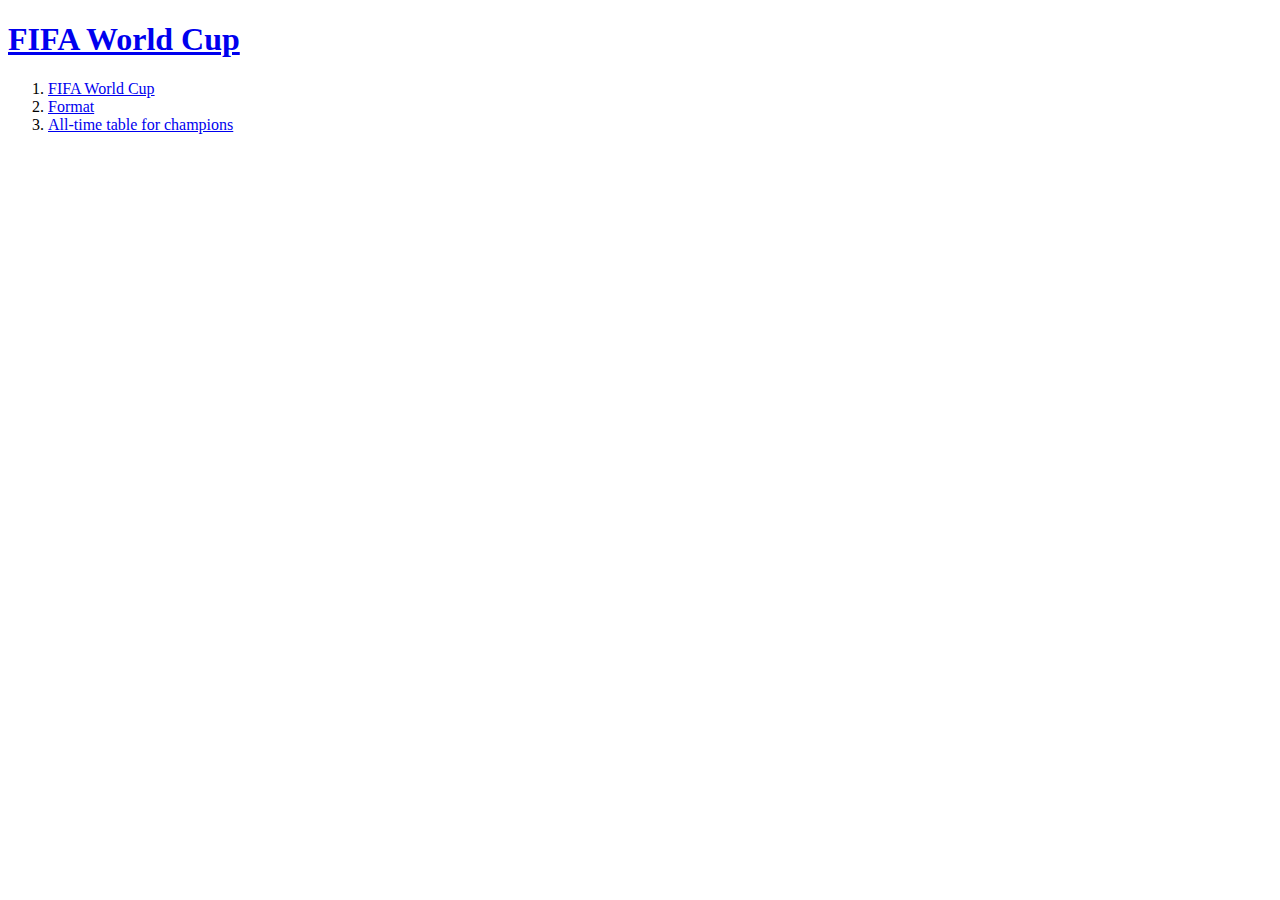
==== index.html @ 5a8560ee "Add files via upload" ====
<!doctype html>
<html>
<head>
  <meta charset="utf-8">
  <title>FIFA World Cup</title>
</head>
<body>
  <h1><a href="index.html">FIFA World Cup</a></h1>
  <ol>
    <li><a href="1.html">FIFA World Cup</a></li>
    <li><a href="2.html">Format</a></li>
    <li><a href="3.html">All-time table for champions</a></li>
  </ol>
</body>
</html>
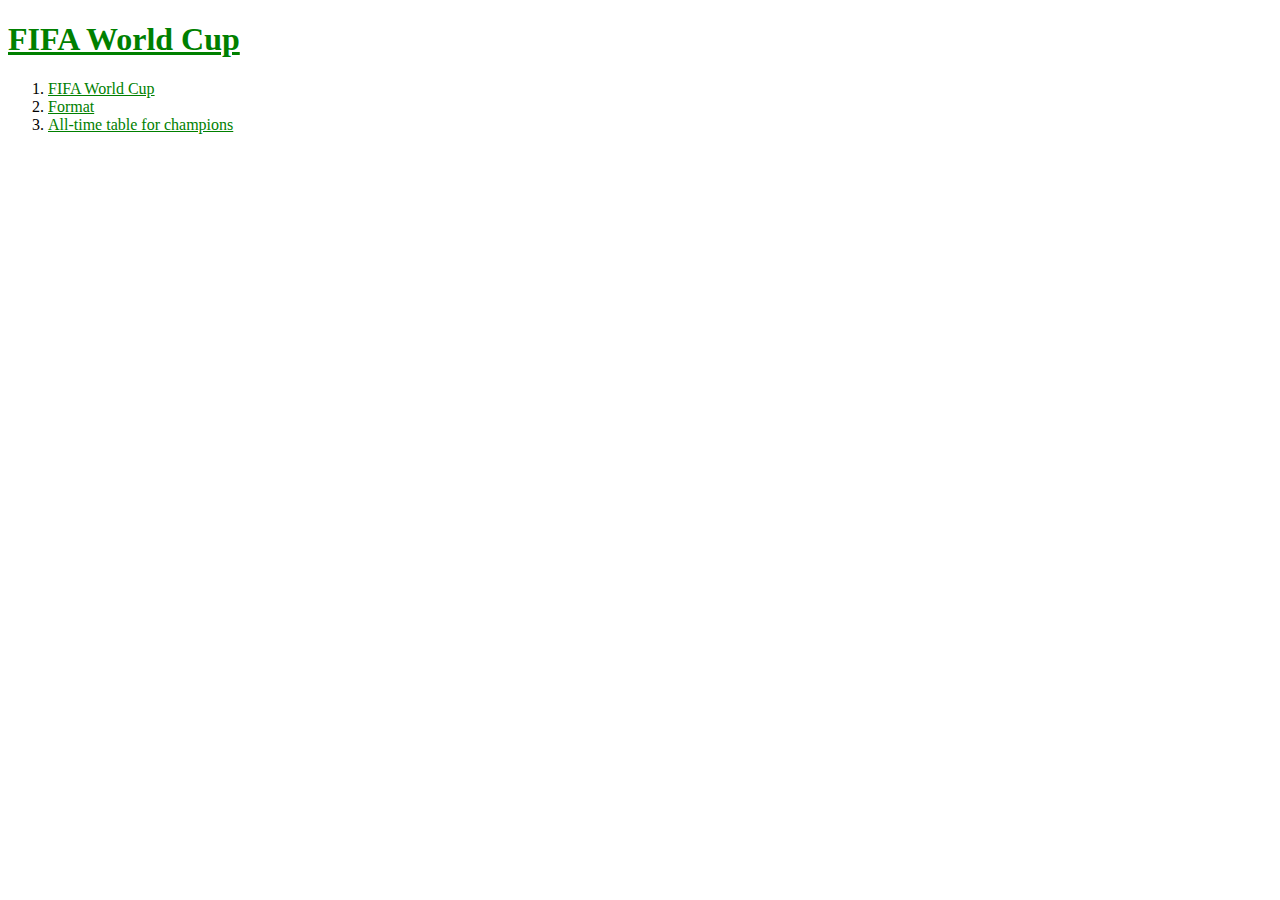
==== commit 03facad4: "Add files via upload" ====
--- a/index.html
+++ b/index.html
@@ -3,6 +3,11 @@
 <head>
   <meta charset="utf-8">
   <title>FIFA World Cup</title>
+  <style>
+  a{
+    color:green;
+    }
+  </style
 </head>
 <body>
   <h1><a href="index.html">FIFA World Cup</a></h1>
